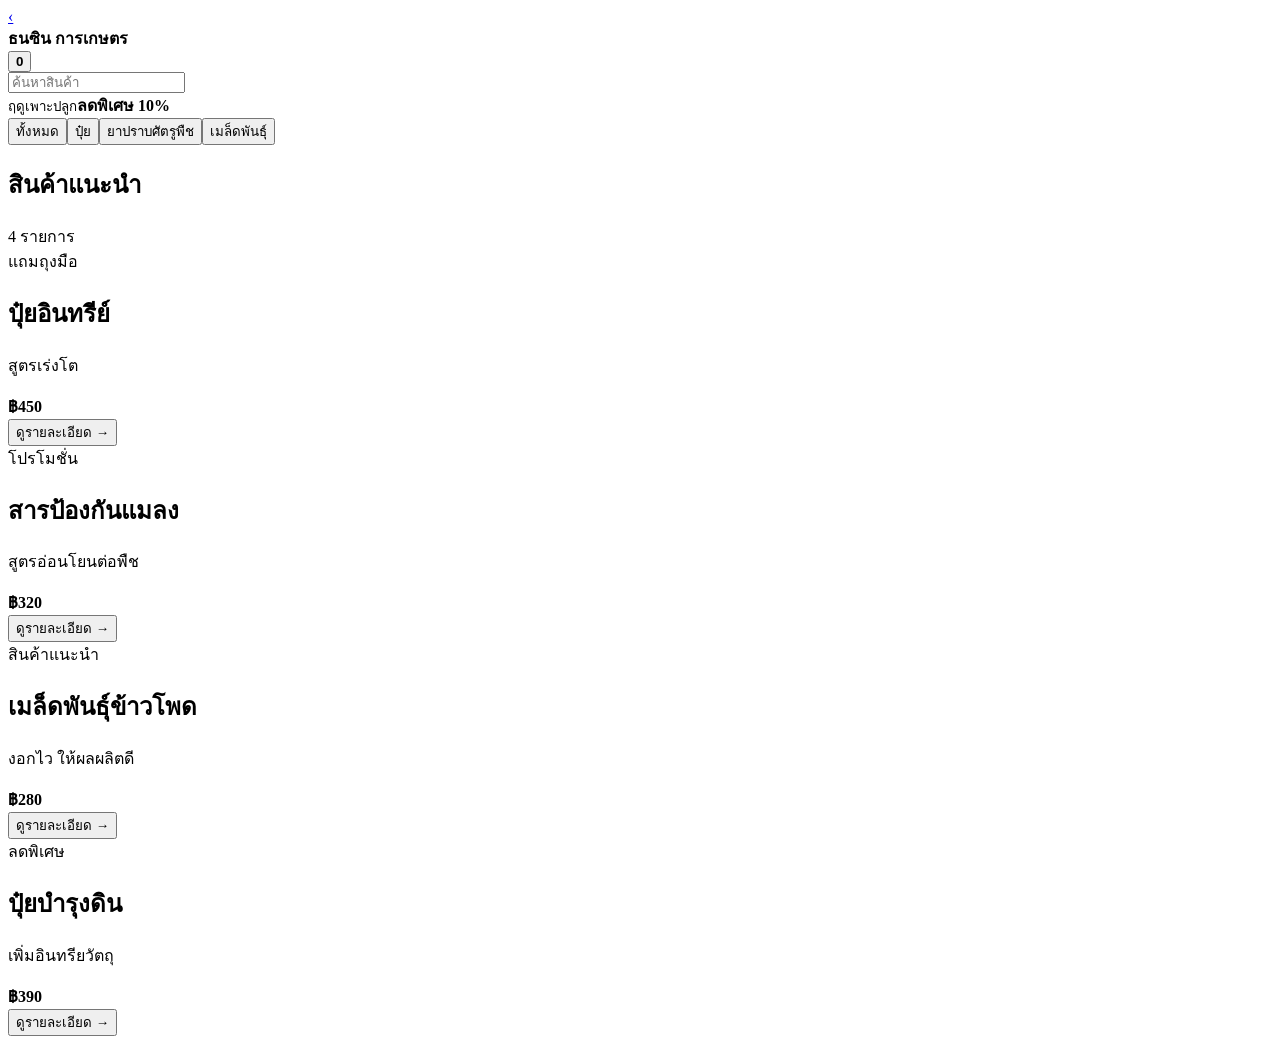
==== index.html @ 5da96d22 "Add initial HTML structure for catalog page" ====
<!doctype html>
<html lang="th">
<head>
  <meta charset="utf-8">
  <meta name="viewport" content="width=device-width,initial-scale=1,viewport-fit=cover">
  <meta name="theme-color" content="#f7f1e5">
  <title>ธนซิน การเกษตร — สินค้า</title>
  <link rel="stylesheet" href="styles.css">
</head>
<body>
  <main class="catalog-page">
    <header class="catalog-header">
      <a class="back-button" href="https://kaset-rung-ruang.minifourmost.chatgpt.site/" aria-label="กลับหน้าแรก">‹</a>
      <div class="catalog-brand"><strong>ธนซิน การเกษตร</strong><span></span></div>
      <button class="cart-button" aria-label="ตะกร้าสินค้า"><i></i><b>0</b></button>
    </header>
    <section class="catalog-content">
      <label class="search-box"><i></i><input id="search" placeholder="ค้นหาสินค้า" autocomplete="off"></label>
      <article class="promo-card">
        <div><small>ฤดูเพาะปลูก</small><strong>ลดพิเศษ 10%</strong></div>
        <div class="promo-seeds"><i></i><i></i><i></i></div>
      </article>
      <nav class="category-list" aria-label="หมวดหมู่สินค้า">
        <button class="active" data-category="ทั้งหมด">ทั้งหมด</button><button data-category="ปุ๋ย">ปุ๋ย</button><button data-category="ยาปราบศัตรูพืช">ยาปราบศัตรูพืช</button><button data-category="เมล็ดพันธุ์">เมล็ดพันธุ์</button>
      </nav>
      <div class="section-heading"><h1>สินค้าแนะนำ</h1><span id="count">4 รายการ</span></div>
      <section class="product-grid" id="products">
        <article class="product-card" data-category="ปุ๋ย" data-search="ปุ๋ยอินทรีย์ สูตรเร่งโต"><div class="product-visual"><div class="product-art bag"><span class="art-shadow"></span><span class="pack"><i class="pack-top"></i><i class="pack-label"></i><i class="pack-leaf"></i></span></div><span class="badge">แถมถุงมือ</span></div><div class="product-info"><h2>ปุ๋ยอินทรีย์</h2><p>สูตรเร่งโต</p><strong>฿450</strong></div><button class="detail-button">ดูรายละเอียด <span>→</span></button></article>
        <article class="product-card" data-category="ยาปราบศัตรูพืช" data-search="สารป้องกันแมลง สูตรอ่อนโยนต่อพืช"><div class="product-visual"><div class="product-art bottle"><span class="art-shadow"></span><span class="pack"><i class="pack-top"></i><i class="pack-label"></i><i class="pack-leaf"></i></span></div><span class="badge">โปรโมชั่น</span></div><div class="product-info"><h2>สารป้องกันแมลง</h2><p>สูตรอ่อนโยนต่อพืช</p><strong>฿320</strong></div><button class="detail-button">ดูรายละเอียด <span>→</span></button></article>
        <article class="product-card" data-category="เมล็ดพันธุ์" data-search="เมล็ดพันธุ์ข้าวโพด งอกไว ให้ผลผลิตดี"><div class="product-visual"><div class="product-art seed"><span class="art-shadow"></span><span class="pack"><i class="pack-top"></i><i class="pack-label"></i><i class="pack-leaf"></i></span></div><span class="badge">สินค้าแนะนำ</span></div><div class="product-info"><h2>เมล็ดพันธุ์ข้าวโพด</h2><p>งอกไว ให้ผลผลิตดี</p><strong>฿280</strong></div><button class="detail-button">ดูรายละเอียด <span>→</span></button></article>
        <article class="product-card" data-category="ปุ๋ย" data-search="ปุ๋ยบำรุงดิน เพิ่มอินทรียวัตถุ"><div class="product-visual"><div class="product-art bag-alt"><span class="art-shadow"></span><span class="pack"><i class="pack-top"></i><i class="pack-label"></i><i class="pack-leaf"></i></span></div><span class="badge">ลดพิเศษ</span></div><div class="product-info"><h2>ปุ๋ยบำรุงดิน</h2><p>เพิ่มอินทรียวัตถุ</p><strong>฿390</strong></div><button class="detail-button">ดูรายละเอียด <span>→</span></button></article>
      </section>
      <div class="empty-state" id="empty" hidden>ไม่พบสินค้าที่ค้นหา</div>
    </section>
  </main>
  <script src="app.js"></script>
</body>
</html>
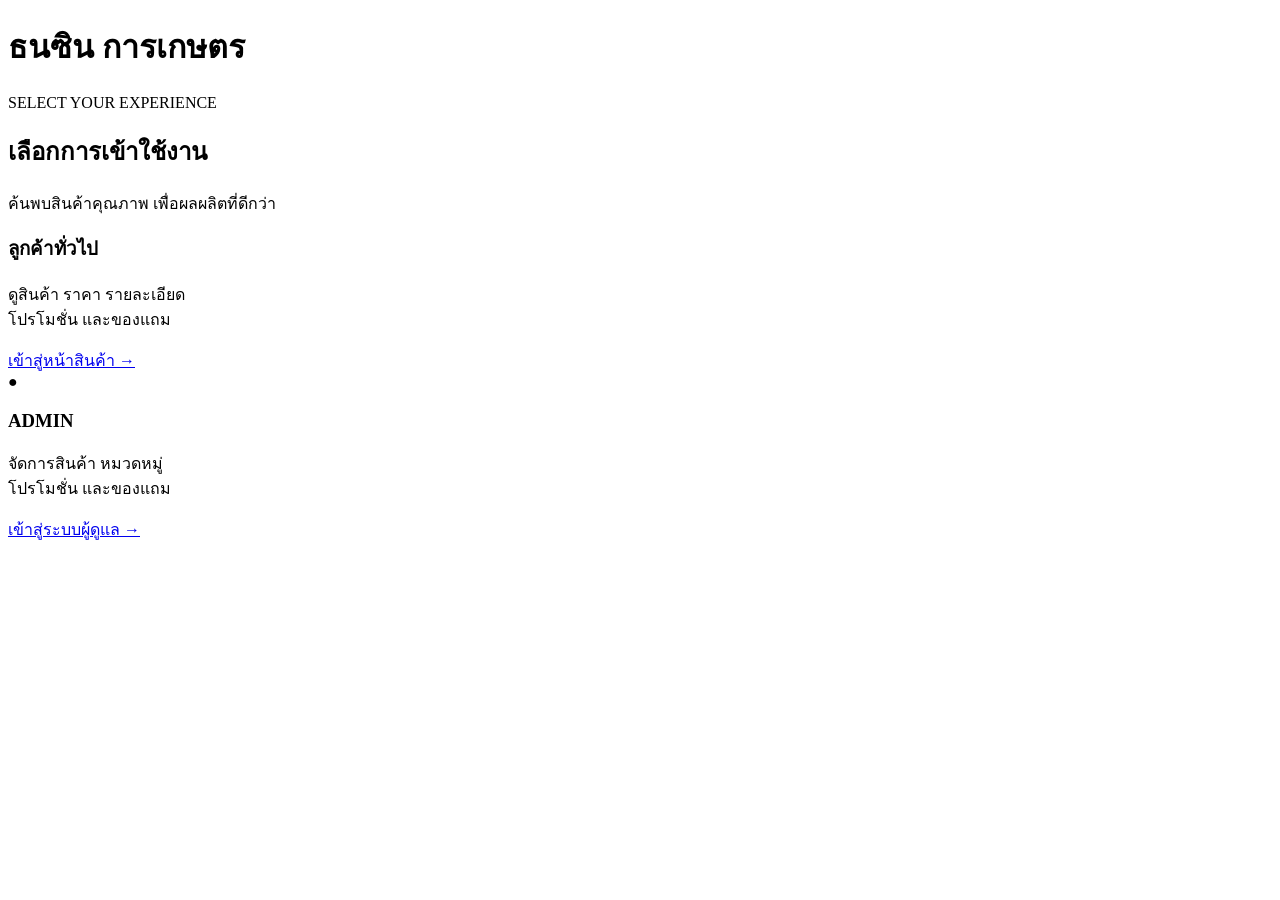
==== commit 4388800c: "Refactor index.html for landing page layout Updated the page structure and styles for the landing pa" ====
--- a/index.html
+++ b/index.html
@@ -1,39 +1,36 @@
-
 <!doctype html>
 <html lang="th">
 <head>
   <meta charset="utf-8">
   <meta name="viewport" content="width=device-width,initial-scale=1,viewport-fit=cover">
   <meta name="theme-color" content="#f7f1e5">
-  <title>ธนซิน การเกษตร — สินค้า</title>
-  <link rel="stylesheet" href="styles.css">
+  <title>ธนซิน การเกษตร</title>
+  <link rel="stylesheet" href="landing.css">
 </head>
 <body>
-  <main class="catalog-page">
-    <header class="catalog-header">
-      <a class="back-button" href="https://kaset-rung-ruang.minifourmost.chatgpt.site/" aria-label="กลับหน้าแรก">‹</a>
-      <div class="catalog-brand"><strong>ธนซิน การเกษตร</strong><span></span></div>
-      <button class="cart-button" aria-label="ตะกร้าสินค้า"><i></i><b>0</b></button>
-    </header>
-    <section class="catalog-content">
-      <label class="search-box"><i></i><input id="search" placeholder="ค้นหาสินค้า" autocomplete="off"></label>
-      <article class="promo-card">
-        <div><small>ฤดูเพาะปลูก</small><strong>ลดพิเศษ 10%</strong></div>
-        <div class="promo-seeds"><i></i><i></i><i></i></div>
+  <main class="entry-page">
+    <header class="brand-bar"><h1>ธนซิน การเกษตร</h1><i></i></header>
+    <section class="hero">
+      <p class="eyebrow"><span></span>SELECT YOUR EXPERIENCE<span></span></p>
+      <h2>เลือกการเข้าใช้งาน</h2>
+      <p class="lead">ค้นพบสินค้าคุณภาพ เพื่อผลผลิตที่ดีกว่า</p>
+    </section>
+    <section class="choice-list">
+      <article class="choice customer">
+        <div class="choice-body">
+          <div class="icon-box customer-icon" aria-hidden="true"><i class="head"></i><i class="body"></i><i class="leaf"></i></div>
+          <div class="copy"><h3>ลูกค้าทั่วไป</h3><p>ดูสินค้า ราคา รายละเอียด<br>โปรโมชั่น และของแถม</p></div>
+        </div>
+        <a class="action" href="products.html">เข้าสู่หน้าสินค้า <b>→</b></a>
       </article>
-      <nav class="category-list" aria-label="หมวดหมู่สินค้า">
-        <button class="active" data-category="ทั้งหมด">ทั้งหมด</button><button data-category="ปุ๋ย">ปุ๋ย</button><button data-category="ยาปราบศัตรูพืช">ยาปราบศัตรูพืช</button><button data-category="เมล็ดพันธุ์">เมล็ดพันธุ์</button>
-      </nav>
-      <div class="section-heading"><h1>สินค้าแนะนำ</h1><span id="count">4 รายการ</span></div>
-      <section class="product-grid" id="products">
-        <article class="product-card" data-category="ปุ๋ย" data-search="ปุ๋ยอินทรีย์ สูตรเร่งโต"><div class="product-visual"><div class="product-art bag"><span class="art-shadow"></span><span class="pack"><i class="pack-top"></i><i class="pack-label"></i><i class="pack-leaf"></i></span></div><span class="badge">แถมถุงมือ</span></div><div class="product-info"><h2>ปุ๋ยอินทรีย์</h2><p>สูตรเร่งโต</p><strong>฿450</strong></div><button class="detail-button">ดูรายละเอียด <span>→</span></button></article>
-        <article class="product-card" data-category="ยาปราบศัตรูพืช" data-search="สารป้องกันแมลง สูตรอ่อนโยนต่อพืช"><div class="product-visual"><div class="product-art bottle"><span class="art-shadow"></span><span class="pack"><i class="pack-top"></i><i class="pack-label"></i><i class="pack-leaf"></i></span></div><span class="badge">โปรโมชั่น</span></div><div class="product-info"><h2>สารป้องกันแมลง</h2><p>สูตรอ่อนโยนต่อพืช</p><strong>฿320</strong></div><button class="detail-button">ดูรายละเอียด <span>→</span></button></article>
-        <article class="product-card" data-category="เมล็ดพันธุ์" data-search="เมล็ดพันธุ์ข้าวโพด งอกไว ให้ผลผลิตดี"><div class="product-visual"><div class="product-art seed"><span class="art-shadow"></span><span class="pack"><i class="pack-top"></i><i class="pack-label"></i><i class="pack-leaf"></i></span></div><span class="badge">สินค้าแนะนำ</span></div><div class="product-info"><h2>เมล็ดพันธุ์ข้าวโพด</h2><p>งอกไว ให้ผลผลิตดี</p><strong>฿280</strong></div><button class="detail-button">ดูรายละเอียด <span>→</span></button></article>
-        <article class="product-card" data-category="ปุ๋ย" data-search="ปุ๋ยบำรุงดิน เพิ่มอินทรียวัตถุ"><div class="product-visual"><div class="product-art bag-alt"><span class="art-shadow"></span><span class="pack"><i class="pack-top"></i><i class="pack-label"></i><i class="pack-leaf"></i></span></div><span class="badge">ลดพิเศษ</span></div><div class="product-info"><h2>ปุ๋ยบำรุงดิน</h2><p>เพิ่มอินทรียวัตถุ</p><strong>฿390</strong></div><button class="detail-button">ดูรายละเอียด <span>→</span></button></article>
-      </section>
-      <div class="empty-state" id="empty" hidden>ไม่พบสินค้าที่ค้นหา</div>
+      <article class="choice admin">
+        <div class="choice-body">
+          <div class="icon-box admin-icon" aria-hidden="true"><i class="shield"></i><i class="panel">●</i><i class="sprig"></i></div>
+          <div class="copy"><h3>ADMIN</h3><p>จัดการสินค้า หมวดหมู่<br>โปรโมชั่น และของแถม</p></div>
+        </div>
+        <a class="action" href="#" aria-label="เข้าสู่ระบบผู้ดูแล">เข้าสู่ระบบผู้ดูแล <b>→</b></a>
+      </article>
     </section>
   </main>
-  <script src="app.js"></script>
 </body>
 </html>
